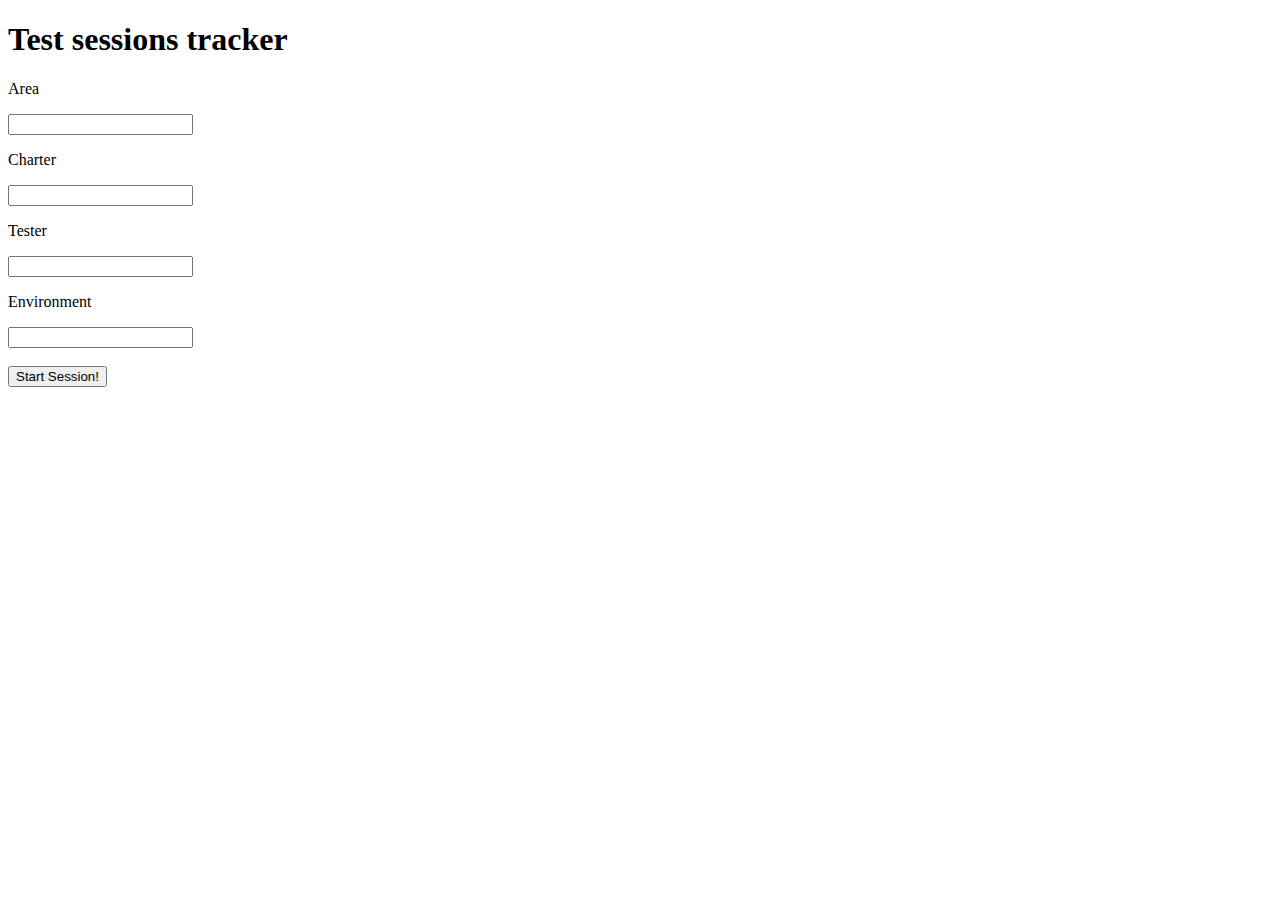
==== extension.html @ 4d811111 "Added files via upload" ====
<!DOCTYPE html>
<html>
<head>
	<title>Test sessions tracker</title>
	<meta http-equiv="Content-Type" content="text/html; charset=utf-8" />
	<link rel="stylesheet" href="https://maxcdn.bootstrapcdn.com/font-awesome/4.5.0/css/font-awesome.min.css">
	<link rel="stylesheet" type="text/css" href="style.css">
	<script type="text/javascript" src="jquery-2.2.1.js"></script>
    <script type="text/javascript" src="popup.js"></script>
</head>
<body>
	<div id="title" class="containerone">
	<h1>Test sessions tracker</h1>
		<div id="generalInfo" class="container">

			<div class="area">
				<p>Area</p><input type="text" placeholder=""></input>
			</div>

			<div class="charter">
				<p>Charter</p><input type="text" placeholder=""></input>
			</div>

			<div class="tester">
				<p>Tester</p><input type="text" placeholder=""></input>
			</div>

			<div class="environment">
				<p>Environment</p><input type="text" placeholder=""></input>
			</div>
			
			<br>
			<div class="submit">
				<button id="startSessionButton" >Start Session!</button>
			</div>

		</div>

	</div>

		<div id="session" class="container">
			<div class="main">
				<div id="setup" class="first current">
					<p <i class="fa fa-cog">Setup</p><input type="text" placeholder=""></input>
				</div>
				<div id="test" class="text_field">
					<p <i class="fa fa-check">Test</p><input type="text" placeholder=""></input>
				</div>
				<div id="bug" class="last">
					<p <i class="fa fa-bug">Bug</p><input type="text" placeholder=""></input>
				</div>
				<div class="offcha_field">
					<p <i class="fa fa-external-link"> Offcharter</p><input type="text" placeholder=""></input>
				</div>
				<div class="note_field">
					<p <i class="fa fa-pencil"> Note</p><input type="text" placeholder=""></input>
				</div>
				<div class="question_field">
					<p <i class="fa fa-question"> Question</p><input type="text" placeholder=""></input>
				</div>
				<div class="l">
					<p <i class="fa fa-forward">Next Time</p><input type="text" placeholder=""></input>
				</div>
			</div>
			<button id="prev" disabled="disabled">Prev</button>
			<button id="next">Next </button>
		</div>

	<footer>

	</footer>




</body>
</html>
---- style.css ----
#generalInfo{
	display: block;
}

#test,#bug{
	display:none;
}
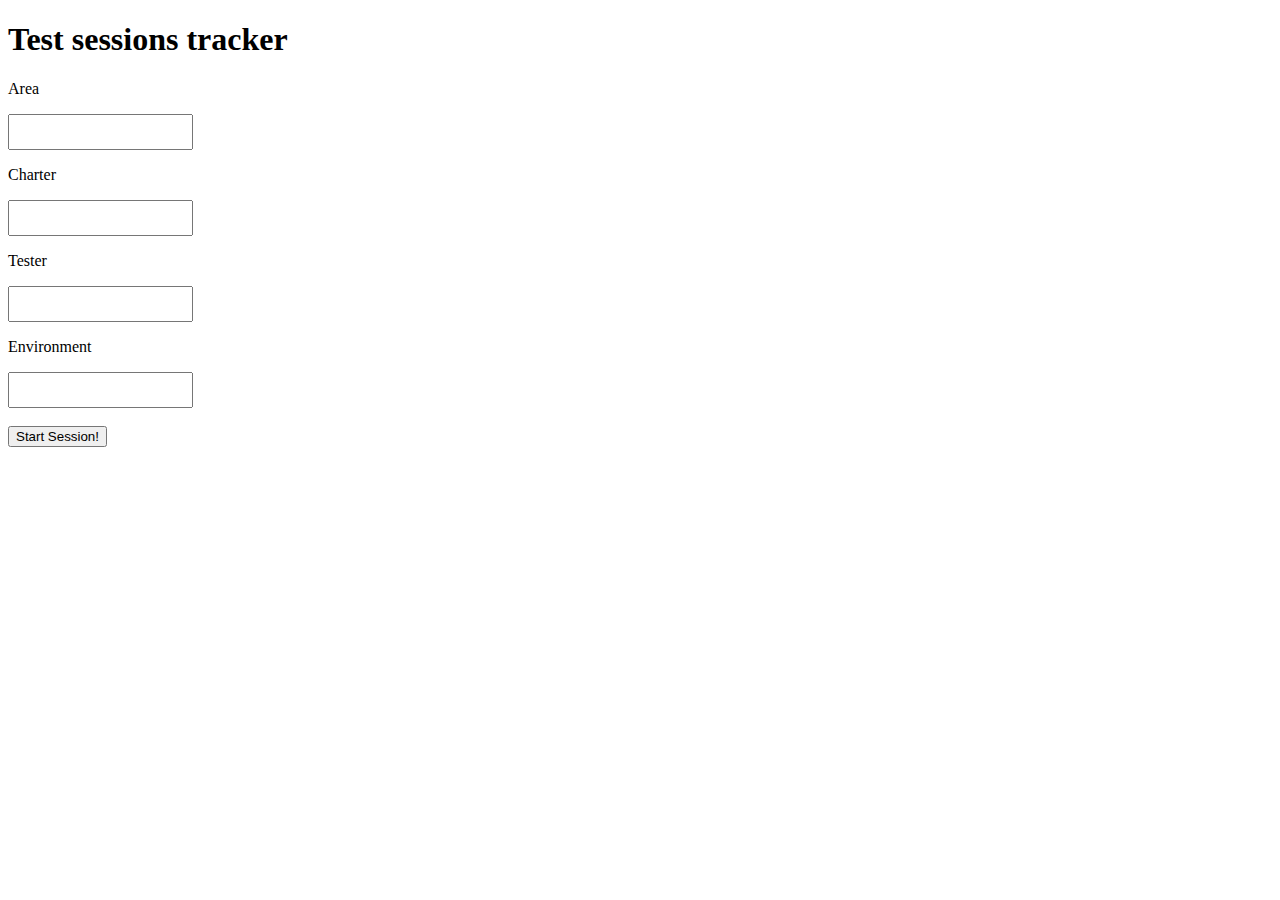
==== commit a16b0b21: "Added files via upload" ====
--- a/extension.html
+++ b/extension.html
@@ -6,7 +6,7 @@
 	<link rel="stylesheet" href="https://maxcdn.bootstrapcdn.com/font-awesome/4.5.0/css/font-awesome.min.css">
 	<link rel="stylesheet" type="text/css" href="style.css">
 	<script type="text/javascript" src="jquery-2.2.1.js"></script>
-    <script type="text/javascript" src="popup.js"></script>
+    <script type="text/javascript" src="popup.js"></script> 
 </head>
 <body>
 	<div id="title" class="containerone">
@@ -39,32 +39,45 @@
 	</div>
 
 		<div id="session" class="container">
-			<div class="main">
-				<div id="setup" class="first current">
-					<p <i class="fa fa-cog">Setup</p><input type="text" placeholder=""></input>
-				</div>
-				<div id="test" class="text_field">
-					<p <i class="fa fa-check">Test</p><input type="text" placeholder=""></input>
-				</div>
-				<div id="bug" class="last">
-					<p <i class="fa fa-bug">Bug</p><input type="text" placeholder=""></input>
-				</div>
-				<div class="offcha_field">
-					<p <i class="fa fa-external-link"> Offcharter</p><input type="text" placeholder=""></input>
-				</div>
-				<div class="note_field">
-					<p <i class="fa fa-pencil"> Note</p><input type="text" placeholder=""></input>
-				</div>
-				<div class="question_field">
-					<p <i class="fa fa-question"> Question</p><input type="text" placeholder=""></input>
-				</div>
-				<div class="l">
-					<p <i class="fa fa-forward">Next Time</p><input type="text" placeholder=""></input>
-				</div>
+			<ul class="main" id="textboxes">
+				<li id="setup" class="first" >
+					<input type="text" id="input-setup" class="target" placeholder="Setup" autofocus="autofocus"></input>
+				</li>
+				<li id="test" class="text_field">
+					<input type="text" id="input-test" class="target"  placeholder="Test" autofocus="autofocus" ></input>
+				</li>
+				<li id="bug" class="bug_field">
+					 <input type="text" class="target" placeholder="Bug"></input>
+				</li>
+				<li id="offcha" class="offcha_field">
+					 <input type="text" class="target" placeholder="Offcharter"></input>
+				</li>
+				<li id="note" class="note_field">
+					<input type="text" class="target" placeholder="Note"></input>
+				</li>
+				<li id="question" class="question_field">
+					<input type="text" class="target" placeholder="Question"></input>
+				</li>
+				<li id="nextTime" class="last">
+					<input type="text" id="last" class="target" placeholder="Next Time"></input>
+				</li>
+				
+				</ul>
+				<ul>			
+					<li id="setup-icon"><i class="fa fa-cog circle-icon"></i></li>
+					<li id="test-icon"><i class="fa fa-check"></i></li>
+					<li id="bug-icon"><i class="fa fa-bug"></i></li>
+					<li id="off-charter-icon"><i class="fa fa-external-link"></i></li>
+					<li id="note-icon"><i class="fa fa-pencil"></i></li>
+					<li id="question-icon"><i class="fa fa-question"></i></li>
+					<li id="next-time-icon"><i class="fa fa-forward"></i></li>
+				
+				</ul>
+				
+			
 			</div>
-			<button id="prev" disabled="disabled">Prev</button>
-			<button id="next">Next </button>
 		</div>
+
 
 	<footer>
 
--- a/style.css
+++ b/style.css
@@ -2,6 +2,56 @@
 	display: block;
 }
 
-#test,#bug{
+#test,#bug,#offcha,#note,#question,#nextTime{
 	display:none;
-}+}
+
+body{
+	
+	
+	background-position: 30% 20%;
+}
+
+#session{
+
+	width: 700px;
+	height: 80px;
+}
+
+ul
+{
+    list-style-type: none;
+}
+
+#setup-icon,#test-icon, #bug-icon, #off-charter-icon, #note-icon, #question-icon, #next-time-icon
+{
+	display: inline;
+}
+
+input[type=text]
+{
+height: 30px;
+/*width: 300px;*/
+}
+
+.target
+{
+height: 30px;
+width: 600px;
+
+}
+
+.circle-icon{
+	background: transparent;
+	padding:8px;
+    border-radius: 50%;
+}
+
+#setup:active ~ #setup-icon{
+	color:red;
+}
+
+
+ /*#input-setup:focus::-webkit-input-placeholder {
+    color: red;
+}*/
